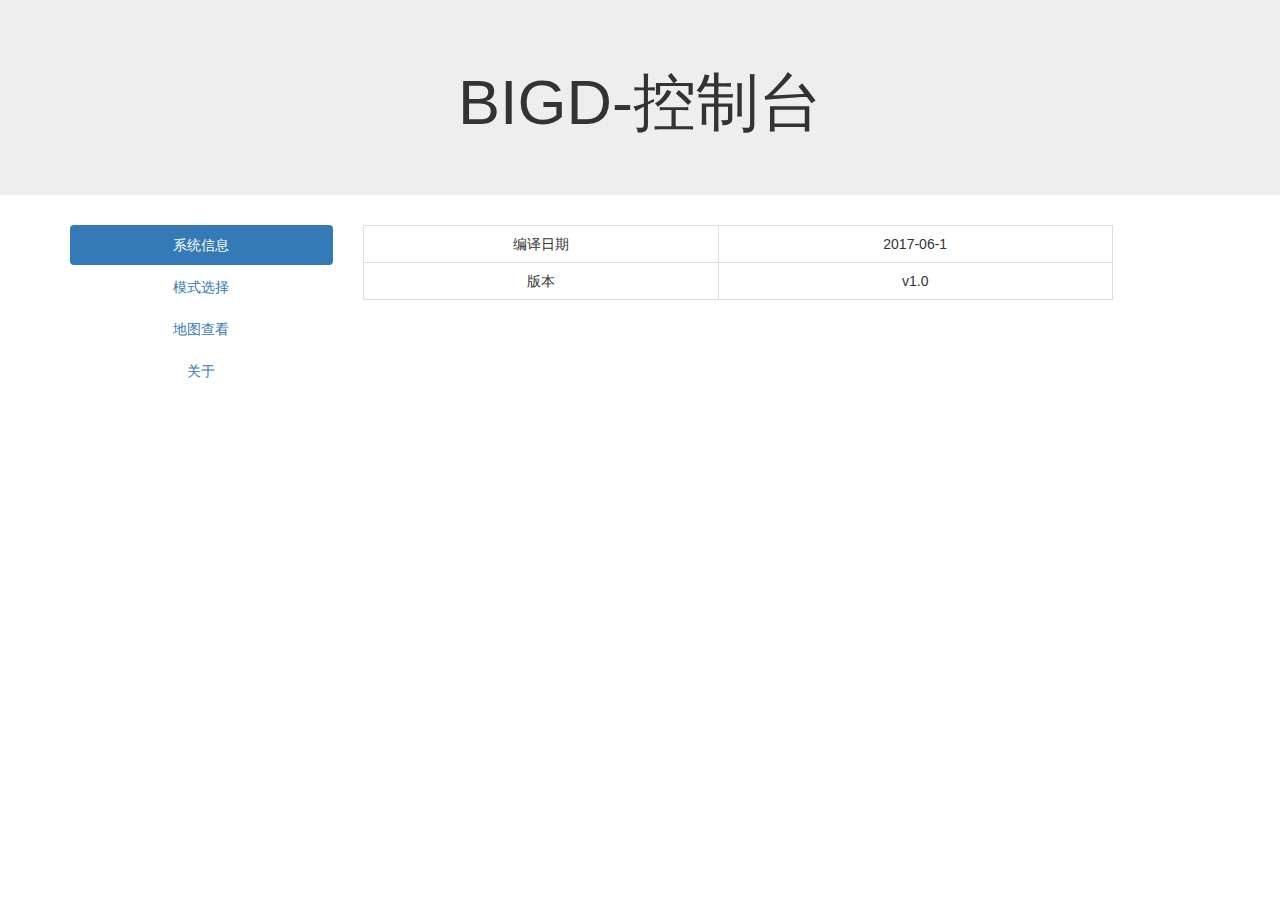
==== indexMy.html @ be4f6b93 "add My" ====
<!doctype html>
<html>
<head>
	<meta charset="utf-8">
	<title>BIGD-控制台</title>
	<link rel="stylesheet" href="style/bootstrap.css" type="text/css" />
</head>

<body>
	<div class="jumbotron">
	  <h1 class="text-center">BIGD-控制台</h1>
	</div>
	<div id="container" class="container">
		<div class="row">
			<div class="col-md-3">
				<ul class="nav nav-pills nav-stacked">
					<li role="presentation" class="active"><a class="text-center" href="index.html">系统信息</a></li>
					<li role="presentation"><a class="text-center" href="model.html">模式选择</a></li>
					<li role="presentation"><a class="text-center" href="map.html">地图查看</a></li>
					<li role="presentation"><a class="text-center" href="about.html">关于</a></li>
				</ul>
			</div>
			<div class="col-md-8">
				<table class="table table-bordered ">
					<tr>
						<td class="text-center">编译日期</td>
						<td class="text-center">2017-06-1</td>
					</tr>
					<tr>
						<td class="text-center">版本</td>
						<td class="text-center">v1.0</td>
					</tr>
				</table>
			</div>
		</div>
	</div>
</body>
</html>
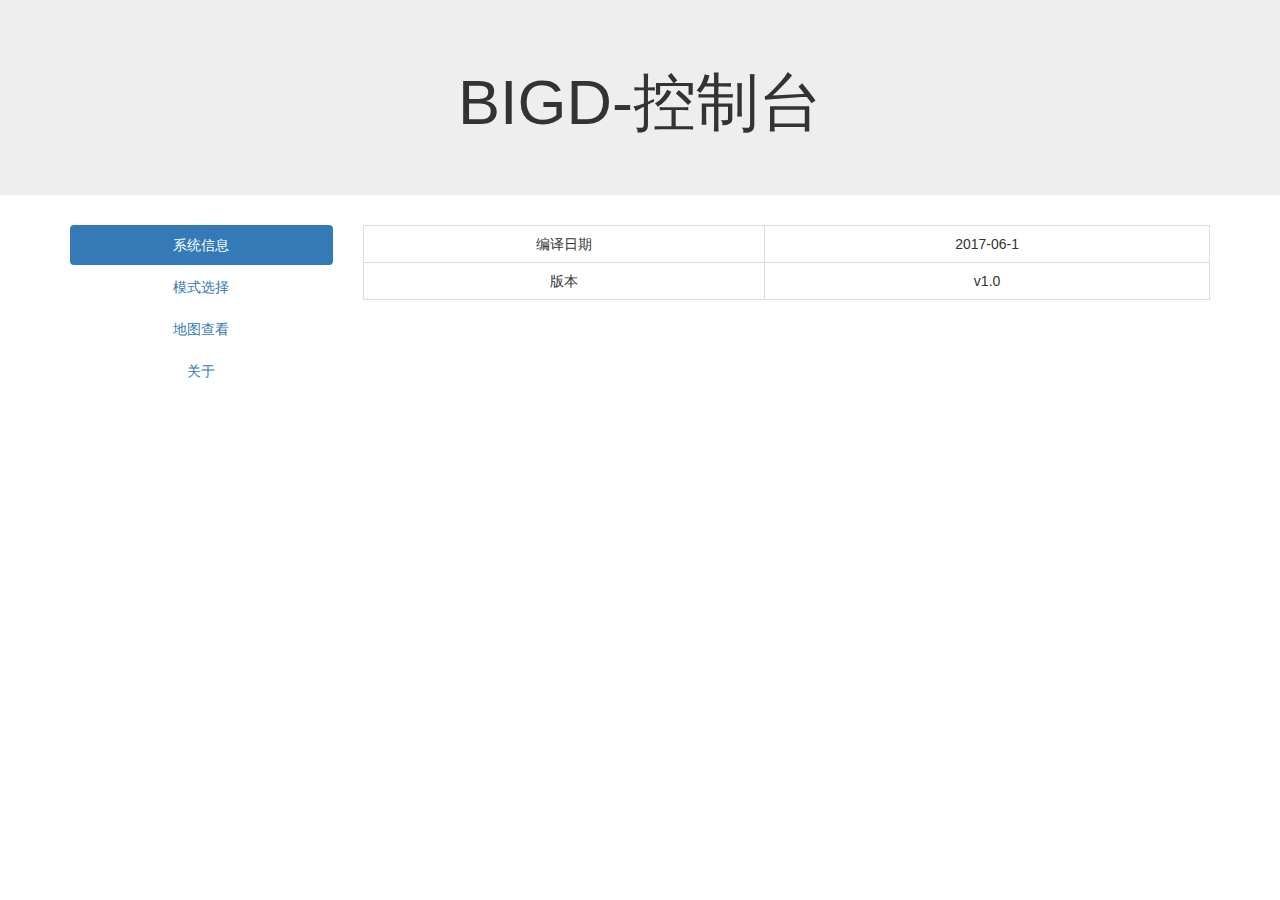
==== commit 0bd753a9: "fix" ====
--- a/indexMy.html
+++ b/indexMy.html
@@ -15,13 +15,13 @@
 		<div class="row">
 			<div class="col-md-3">
 				<ul class="nav nav-pills nav-stacked">
-					<li role="presentation" class="active"><a class="text-center" href="index.html">系统信息</a></li>
-					<li role="presentation"><a class="text-center" href="model.html">模式选择</a></li>
-					<li role="presentation"><a class="text-center" href="map.html">地图查看</a></li>
-					<li role="presentation"><a class="text-center" href="about.html">关于</a></li>
+					<li role="presentation" class="active"><a class="text-center" href="indexMy.html">系统信息</a></li>
+					<li role="presentation"><a class="text-center" href="modelMy.html">模式选择</a></li>
+					<li role="presentation"><a class="text-center" href="mapMy.html">地图查看</a></li>
+					<li role="presentation"><a class="text-center" href="aboutMy.html">关于</a></li>
 				</ul>
 			</div>
-			<div class="col-md-8">
+			<div class="col-md-9">
 				<table class="table table-bordered ">
 					<tr>
 						<td class="text-center">编译日期</td>
